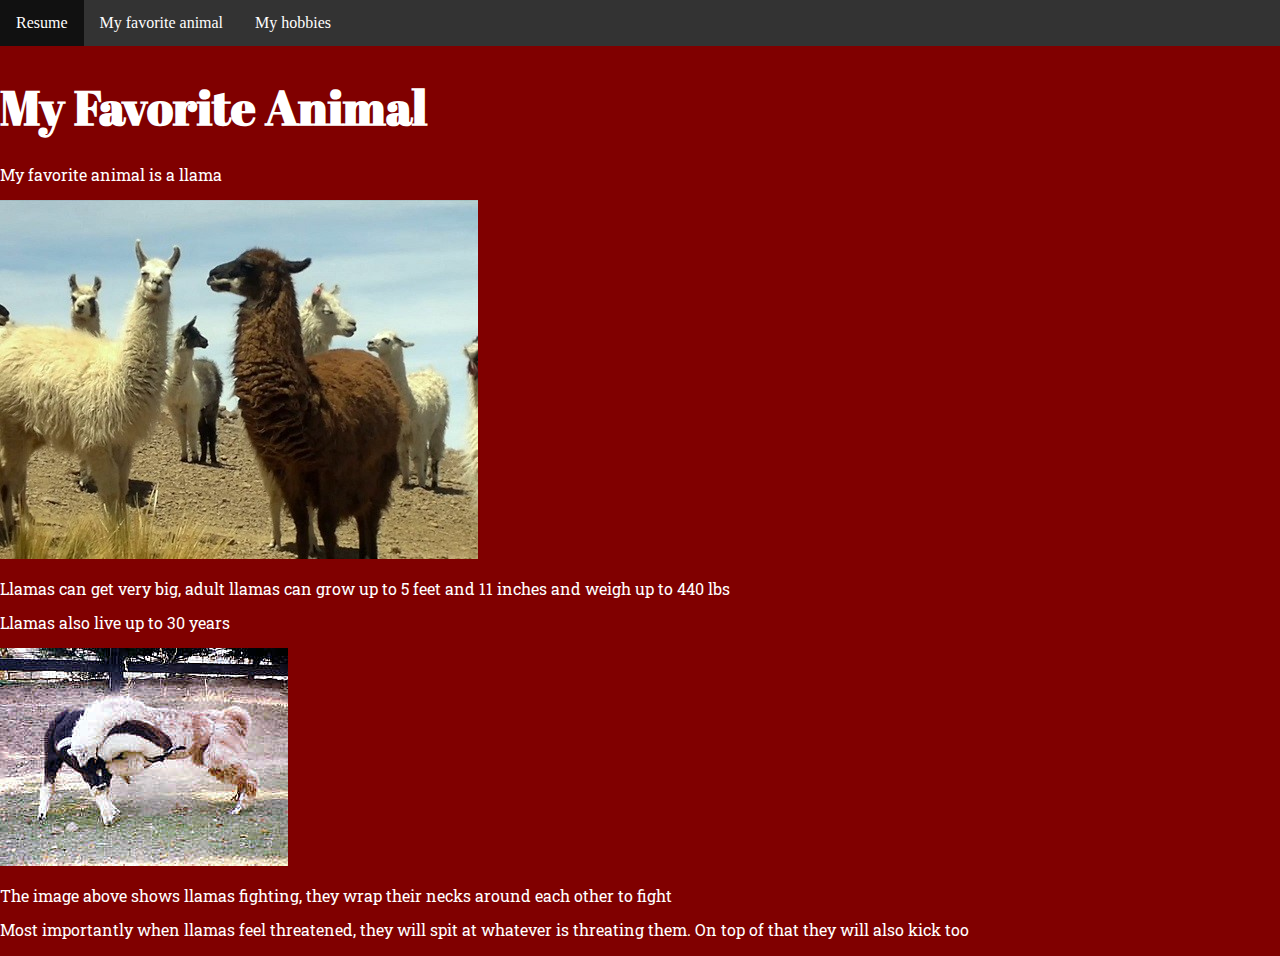
==== Animal.html @ ce1935b5 "added navbar styling" ====
<!DOCTYPE html>
<html lang="en">
	<head>
	<meta charset="UTF-8">
	<link href="https://fonts.googleapis.com/css?family=Abril+Fatface|Roboto+Slab&display=swap" rel="stylesheet">	<link rel="stylesheet" href="css/normalize.css"/>
	<link rel="stylesheet" href="css/style.css"/>
	<title>My favorite animal</title>
	</head>
	<body>
  <nav>
        <ul class="NavBar">
          <li class="NavBar">
            <a class="NavBar" href="index.html">Resume</a>
          </li>
          <li class="NavBar">
            <a class="NavBar" href="Animal.html">My favorite animal</a>
          </li>
          <li class="NavBar">
            <a class="NavBar" href="Hobbies.html">My hobbies</a>
          </li>
        </ul>
  </nav>
	<h1>My Favorite Animal</h1>
  <p> My favorite animal is a llama</p>
  <img src="images/llama.jpg" alt ="pic">
  <p>Llamas can get very big, adult llamas can grow up to 5 feet and 11 inches and weigh up to 440 lbs</p>
  <p>Llamas also live up to 30 years</p>
  <img src="images/llamafight.jpg" alt ="pic">
  <p>The image above shows llamas fighting, they wrap their necks around each other to fight</p>
  <p>Most importantly when llamas feel threatened, they will spit at whatever is threating them. On top of that they will also kick too</p>
  

	</body>
</html>
---- css/style.css ----
body {
  background-color: rgb(128,0,0)
}
h1 {
	font-family: 'Abril Fatface', serif;
  color: white;
	font-size: 3em;
}
p {
	font-family: 'Roboto Slab', serif;
  color: white;
	font-size: 100%;
}
h2 {
	font-style: italic;
	color:Navy;
	font-size: 2em;
}
ul.NavBar {
  list-style-type: none;
  margin: 0;
  padding: 0;
  overflow: hidden;
  background-color: #333;
}

li.NavBar {
  float: left;
}

li a.NavBar {
  display: block;
  color: white;
  text-align: center;
  padding: 14px 16px;
  text-decoration: none;
}

/* Change the link color to #111 (black) on hover */
li a.NavBar:hover {
  background-color: #111;
}
.active {
  background-color: #4CAF50;
}
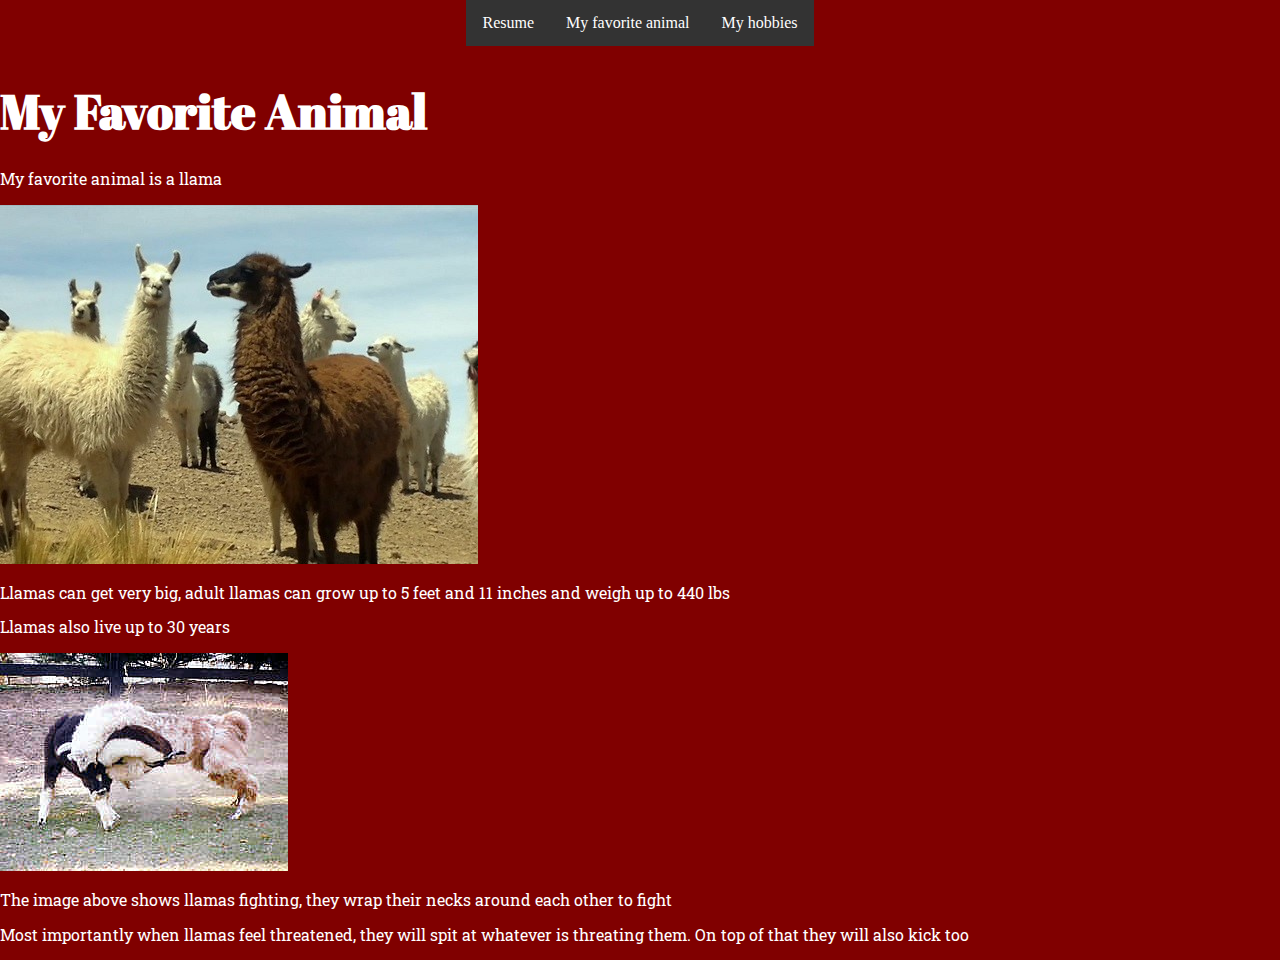
==== commit 537c1651: "centered navbar" ====
--- a/Animal.html
+++ b/Animal.html
@@ -7,7 +7,7 @@
 	<title>My favorite animal</title>
 	</head>
 	<body>
-  <nav>
+  <nav class = "NavBar">
         <ul class="NavBar">
           <li class="NavBar">
             <a class="NavBar" href="index.html">Resume</a>
--- a/css/style.css
+++ b/css/style.css
@@ -16,7 +16,12 @@
 	color:Navy;
 	font-size: 2em;
 }
+nav.NavBar{
+	text-align: center;
+	
+}
 ul.NavBar {
+	display: inline-block;
   list-style-type: none;
   margin: 0;
   padding: 0;
@@ -36,10 +41,7 @@
   text-decoration: none;
 }
 
-/* Change the link color to #111 (black) on hover */
 li a.NavBar:hover {
   background-color: #111;
 }
-.active {
-  background-color: #4CAF50;
-}+
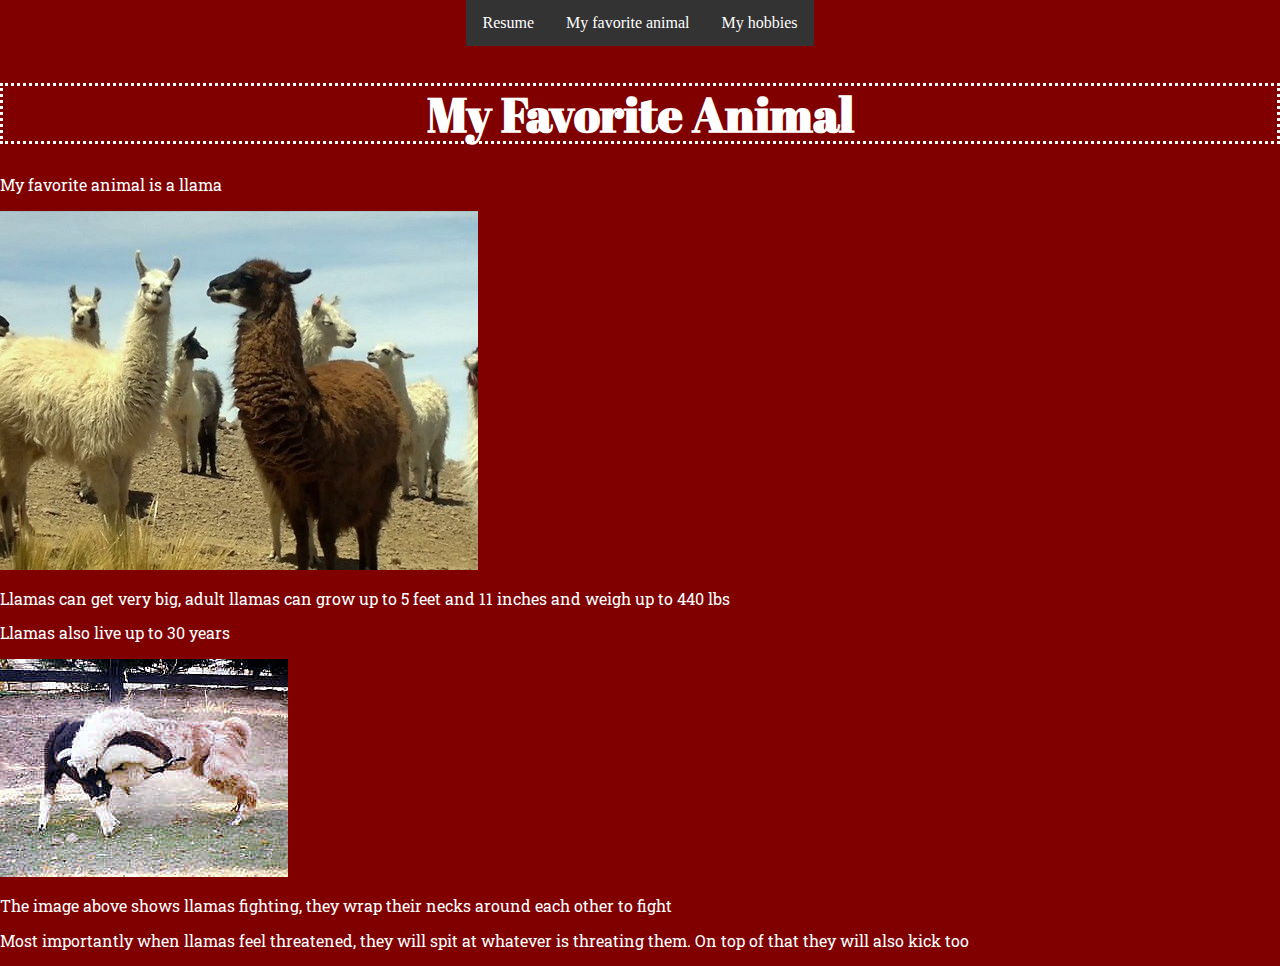
==== commit 1dfeb3d3: "added borders" ====
--- a/Animal.html
+++ b/Animal.html
@@ -20,7 +20,7 @@
           </li>
         </ul>
   </nav>
-	<h1>My Favorite Animal</h1>
+	<h1 class = "dotted">My Favorite Animal</h1>
   <p> My favorite animal is a llama</p>
   <img src="images/llama.jpg" alt ="pic">
   <p>Llamas can get very big, adult llamas can grow up to 5 feet and 11 inches and weigh up to 440 lbs</p>
--- a/css/style.css
+++ b/css/style.css
@@ -5,6 +5,7 @@
 	font-family: 'Abril Fatface', serif;
   color: white;
 	font-size: 3em;
+	text-align: center;
 }
 p {
 	font-family: 'Roboto Slab', serif;
@@ -16,6 +17,7 @@
 	color:Navy;
 	font-size: 2em;
 }
+
 nav.NavBar{
 	text-align: center;
 	
@@ -44,4 +46,10 @@
 li a.NavBar:hover {
   background-color: #111;
 }
+h1.groove {border-style: groove;}
+h1.solid {border-style: solid;}
+h1.dotted {border-style: dotted;}
+h2.inset {border-style: inset;}
+h2.outset {border-style: outset;}
+h2.dashed {border-style: dashed;}
 
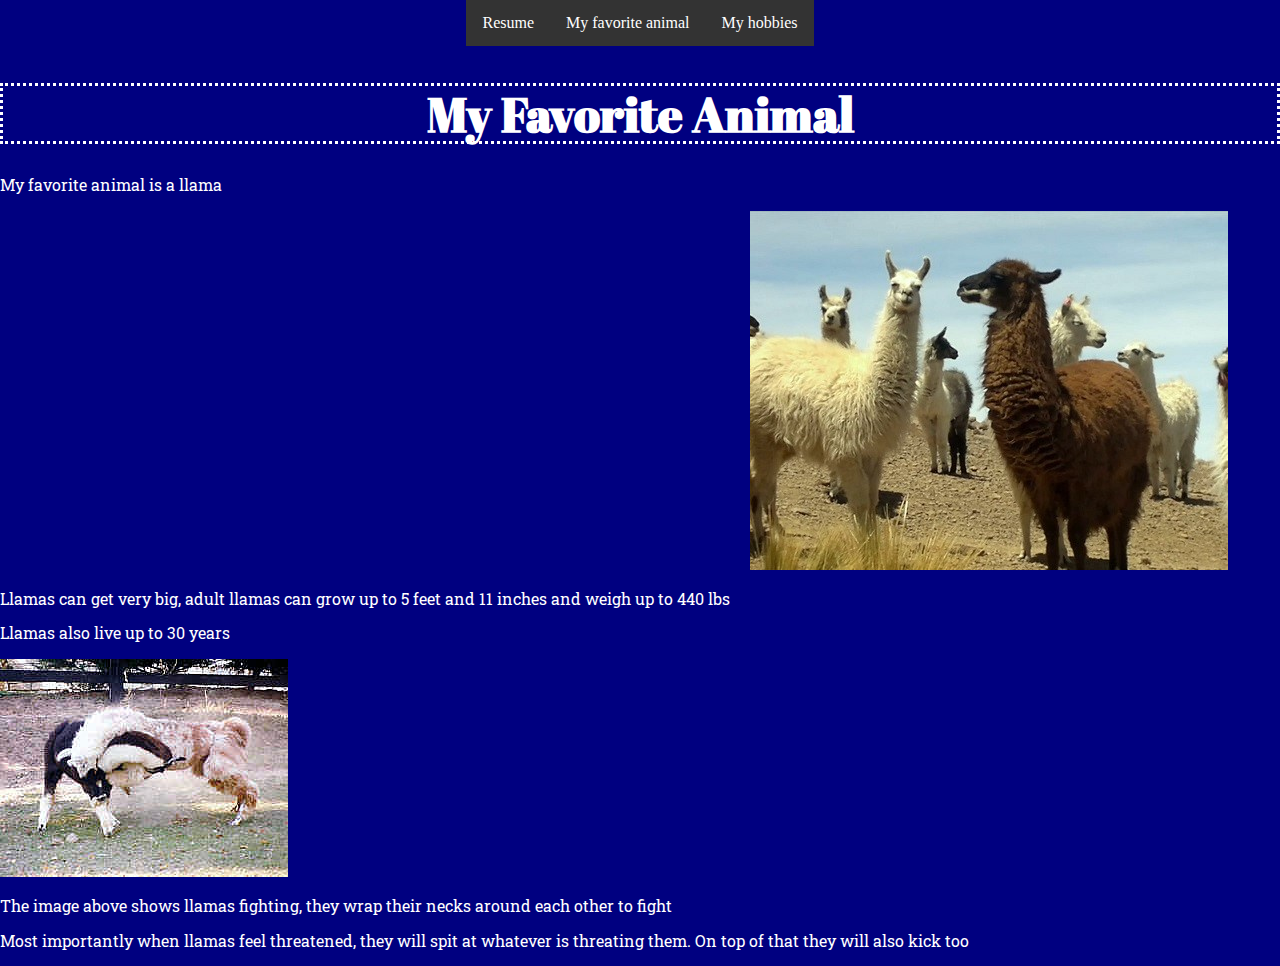
==== commit 175a9884: "added styling" ====
--- a/Animal.html
+++ b/Animal.html
@@ -6,7 +6,7 @@
 	<link rel="stylesheet" href="css/style.css"/>
 	<title>My favorite animal</title>
 	</head>
-	<body>
+	<body class = "Animal">
   <nav class = "NavBar">
         <ul class="NavBar">
           <li class="NavBar">
@@ -22,7 +22,7 @@
   </nav>
 	<h1 class = "dotted">My Favorite Animal</h1>
   <p> My favorite animal is a llama</p>
-  <img src="images/llama.jpg" alt ="pic">
+  <img class="llamas" src="images/llama.jpg" alt ="pic">
   <p>Llamas can get very big, adult llamas can grow up to 5 feet and 11 inches and weigh up to 440 lbs</p>
   <p>Llamas also live up to 30 years</p>
   <img src="images/llamafight.jpg" alt ="pic">
--- a/css/style.css
+++ b/css/style.css
@@ -1,5 +1,11 @@
-body {
+body.index {
   background-color: rgb(128,0,0)
+}
+body.Animal {
+  background-color: rgb(0,0,128)
+}
+body.Hobbies {
+  background-color: rgb(0,128,128)
 }
 h1 {
 	font-family: 'Abril Fatface', serif;
@@ -11,6 +17,11 @@
 	font-family: 'Roboto Slab', serif;
   color: white;
 	font-size: 100%;
+}
+p.default{
+		font-family:'Times New Roman', serif:
+		color: white;
+		font-size:100%;
 }
 h2 {
 	font-style: italic;
@@ -52,4 +63,15 @@
 h2.inset {border-style: inset;}
 h2.outset {border-style: outset;}
 h2.dashed {border-style: dashed;}
-
+img.llamas {
+  margin: 0px 0px 0px 750px;
+}
+#box {
+	background-color: #555;
+}
+#box2 {
+	background-color: #999;
+}
+#box3 {
+	background-color: #fff;
+}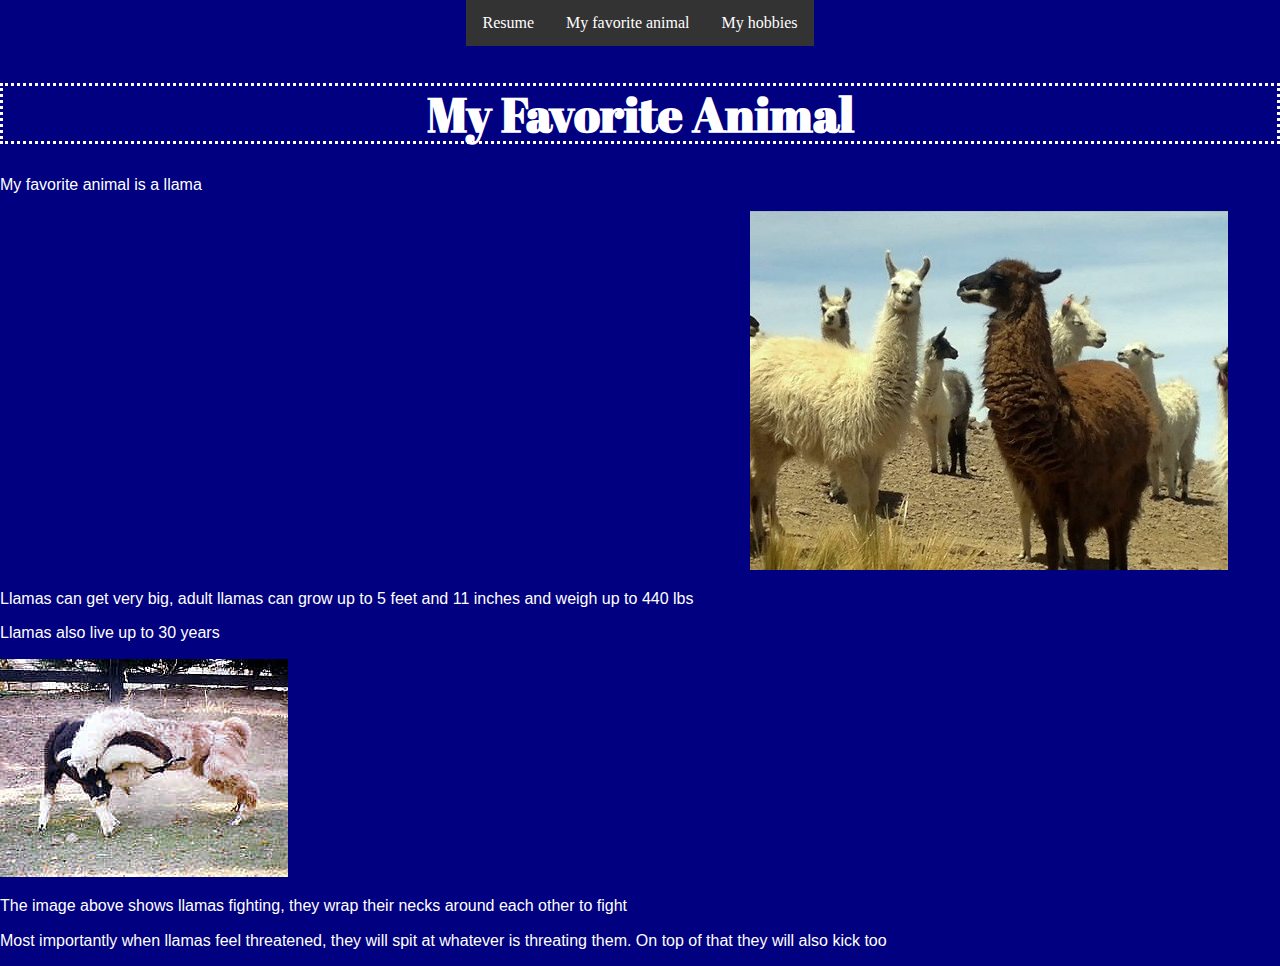
==== commit 030a6f07: "added new default font" ====
--- a/Animal.html
+++ b/Animal.html
@@ -2,7 +2,9 @@
 <html lang="en">
 	<head>
 	<meta charset="UTF-8">
-	<link href="https://fonts.googleapis.com/css?family=Abril+Fatface|Roboto+Slab&display=swap" rel="stylesheet">	<link rel="stylesheet" href="css/normalize.css"/>
+	<link href="https://fonts.googleapis.com/css?family=Abril+Fatface&display=swap" rel="stylesheet">
+	<link href="https://fonts.googleapis.com/css?family=Roboto+Slab&display=swap" rel="stylesheet">	
+	<link rel="stylesheet" href="css/normalize.css"/>
 	<link rel="stylesheet" href="css/style.css"/>
 	<title>My favorite animal</title>
 	</head>
@@ -21,13 +23,13 @@
         </ul>
   </nav>
 	<h1 class = "dotted">My Favorite Animal</h1>
-  <p> My favorite animal is a llama</p>
+  <p class= "default2"> My favorite animal is a llama</p>
   <img class="llamas" src="images/llama.jpg" alt ="pic">
-  <p>Llamas can get very big, adult llamas can grow up to 5 feet and 11 inches and weigh up to 440 lbs</p>
-  <p>Llamas also live up to 30 years</p>
+  <p class= "default2">Llamas can get very big, adult llamas can grow up to 5 feet and 11 inches and weigh up to 440 lbs</p>
+  <p class= "default2">Llamas also live up to 30 years</p>
   <img src="images/llamafight.jpg" alt ="pic">
-  <p>The image above shows llamas fighting, they wrap their necks around each other to fight</p>
-  <p>Most importantly when llamas feel threatened, they will spit at whatever is threating them. On top of that they will also kick too</p>
+  <p class= "default2">The image above shows llamas fighting, they wrap their necks around each other to fight</p>
+  <p class= "default2">Most importantly when llamas feel threatened, they will spit at whatever is threating them. On top of that they will also kick too</p>
   
 
 	</body>
--- a/css/style.css
+++ b/css/style.css
@@ -19,7 +19,12 @@
 	font-size: 100%;
 }
 p.default{
-		font-family:'Times New Roman', serif:
+		font-family:'Times New Roman', serif;
+		color: white;
+		font-size:100%;
+}
+p.default2{
+		font-family:'Arial', serif;
 		color: white;
 		font-size:100%;
 }
@@ -65,6 +70,7 @@
 h2.dashed {border-style: dashed;}
 img.llamas {
   margin: 0px 0px 0px 750px;
+	
 }
 #box {
 	background-color: #555;
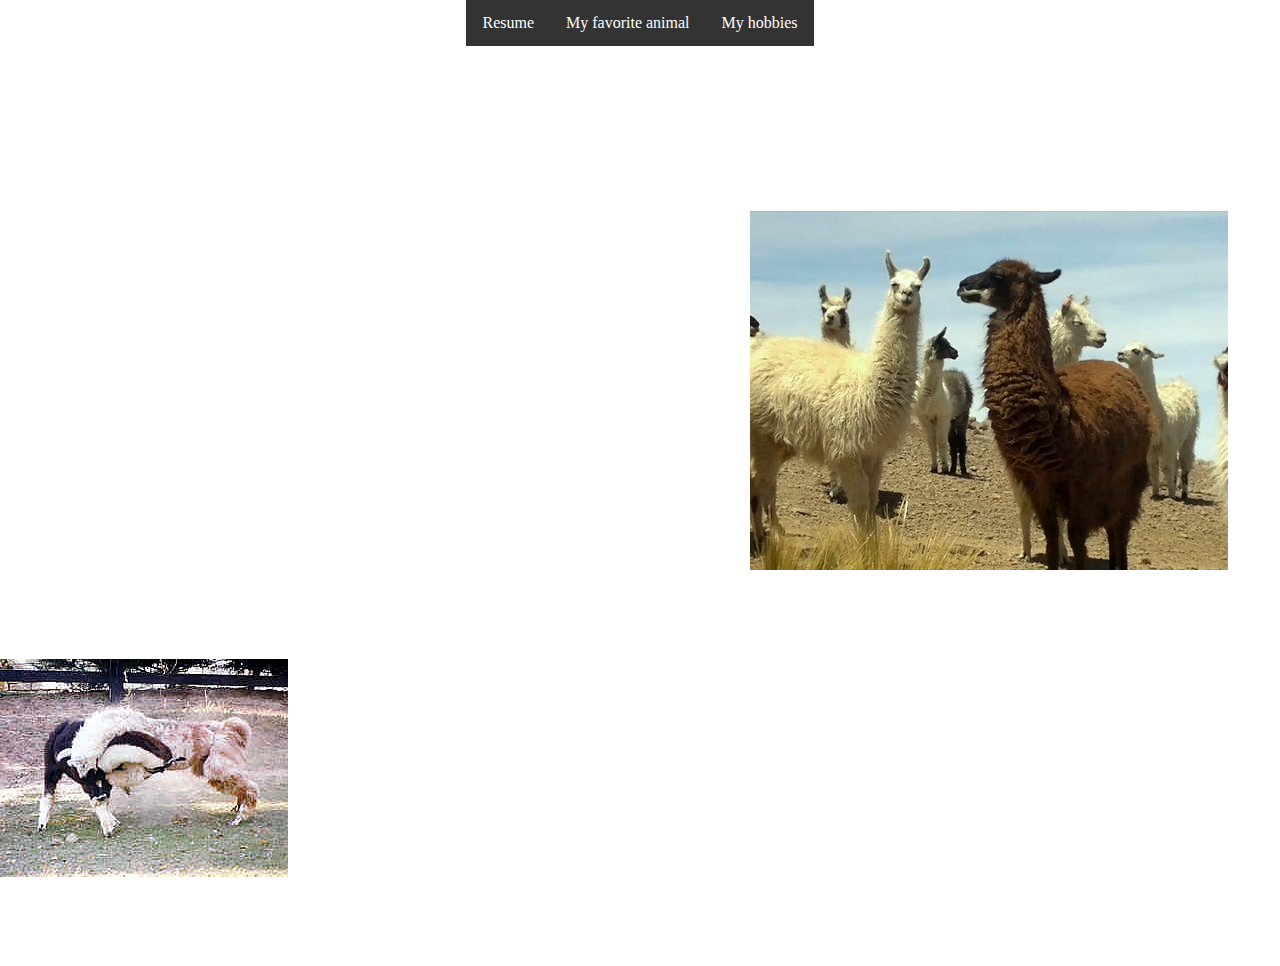
==== commit 2b46766a: "changed to lower case" ====
--- a/Animal.html
+++ b/Animal.html
@@ -1,36 +1,34 @@
 <!DOCTYPE html>
 <html lang="en">
-	<head>
-	<meta charset="UTF-8">
-	<link href="https://fonts.googleapis.com/css?family=Abril+Fatface&display=swap" rel="stylesheet">
-	<link href="https://fonts.googleapis.com/css?family=Roboto+Slab&display=swap" rel="stylesheet">	
-	<link rel="stylesheet" href="css/normalize.css"/>
-	<link rel="stylesheet" href="css/style.css"/>
-	<title>My favorite animal</title>
-	</head>
-	<body class = "Animal">
-  <nav class = "NavBar">
-        <ul class="NavBar">
-          <li class="NavBar">
-            <a class="NavBar" href="index.html">Resume</a>
-          </li>
-          <li class="NavBar">
-            <a class="NavBar" href="Animal.html">My favorite animal</a>
-          </li>
-          <li class="NavBar">
-            <a class="NavBar" href="Hobbies.html">My hobbies</a>
-          </li>
-        </ul>
-  </nav>
-	<h1 class = "dotted">My Favorite Animal</h1>
-  <p class= "default2"> My favorite animal is a llama</p>
-  <img class="llamas" src="images/llama.jpg" alt ="pic">
-  <p class= "default2">Llamas can get very big, adult llamas can grow up to 5 feet and 11 inches and weigh up to 440 lbs</p>
-  <p class= "default2">Llamas also live up to 30 years</p>
-  <img src="images/llamafight.jpg" alt ="pic">
-  <p class= "default2">The image above shows llamas fighting, they wrap their necks around each other to fight</p>
-  <p class= "default2">Most importantly when llamas feel threatened, they will spit at whatever is threating them. On top of that they will also kick too</p>
-  
-
-	</body>
+  <head>
+    <meta charset="UTF-8">
+    <link href="https://fonts.googleapis.com/css?family=Abril+Fatface&display=swap" rel="stylesheet">
+    <link href="https://fonts.googleapis.com/css?family=Roboto+Slab&display=swap" rel="stylesheet">
+    <link rel="stylesheet" href="css/normalize.css"/>
+    <link rel="stylesheet" href="css/style.css"/>
+    <title>My favorite animal</title>
+  </head>
+  <body class = "Animal">
+    <nav class = "NavBar">
+      <ul class="NavBar">
+        <li class="NavBar">
+          <a class="NavBar" href="index.html">Resume</a>
+        </li>
+        <li class="NavBar">
+          <a class="NavBar" href="Animal.html">My favorite animal</a>
+        </li>
+        <li class="NavBar">
+          <a class="NavBar" href="Hobbies.html">My hobbies</a>
+        </li>
+      </ul>
+    </nav>
+    <h1 class = "dotted">My Favorite Animal</h1>
+    <p class= "default2"> My favorite animal is a llama</p>
+    <img class="llamas" src="images/llama.jpg" alt ="pic">
+    <p class= "default2">Llamas can get very big, adult llamas can grow up to 5 feet and 11 inches and weigh up to 440 lbs</p>
+    <p class= "default2">Llamas also live up to 30 years</p>
+    <img src="images/llamafight.jpg" alt ="pic">
+    <p class= "default2">The image above shows llamas fighting, they wrap their necks around each other to fight</p>
+    <p class= "default2">Most importantly when llamas feel threatened, they will spit at whatever is threating them. On top of that they will also kick too</p>
+  </body>
 </html>--- a/css/style.css
+++ b/css/style.css
@@ -1,10 +1,10 @@
 body.index {
   background-color: rgb(128,0,0)
 }
-body.Animal {
+body.animal {
   background-color: rgb(0,0,128)
 }
-body.Hobbies {
+body.hobbies {
   background-color: rgb(0,128,128)
 }
 h1 {
